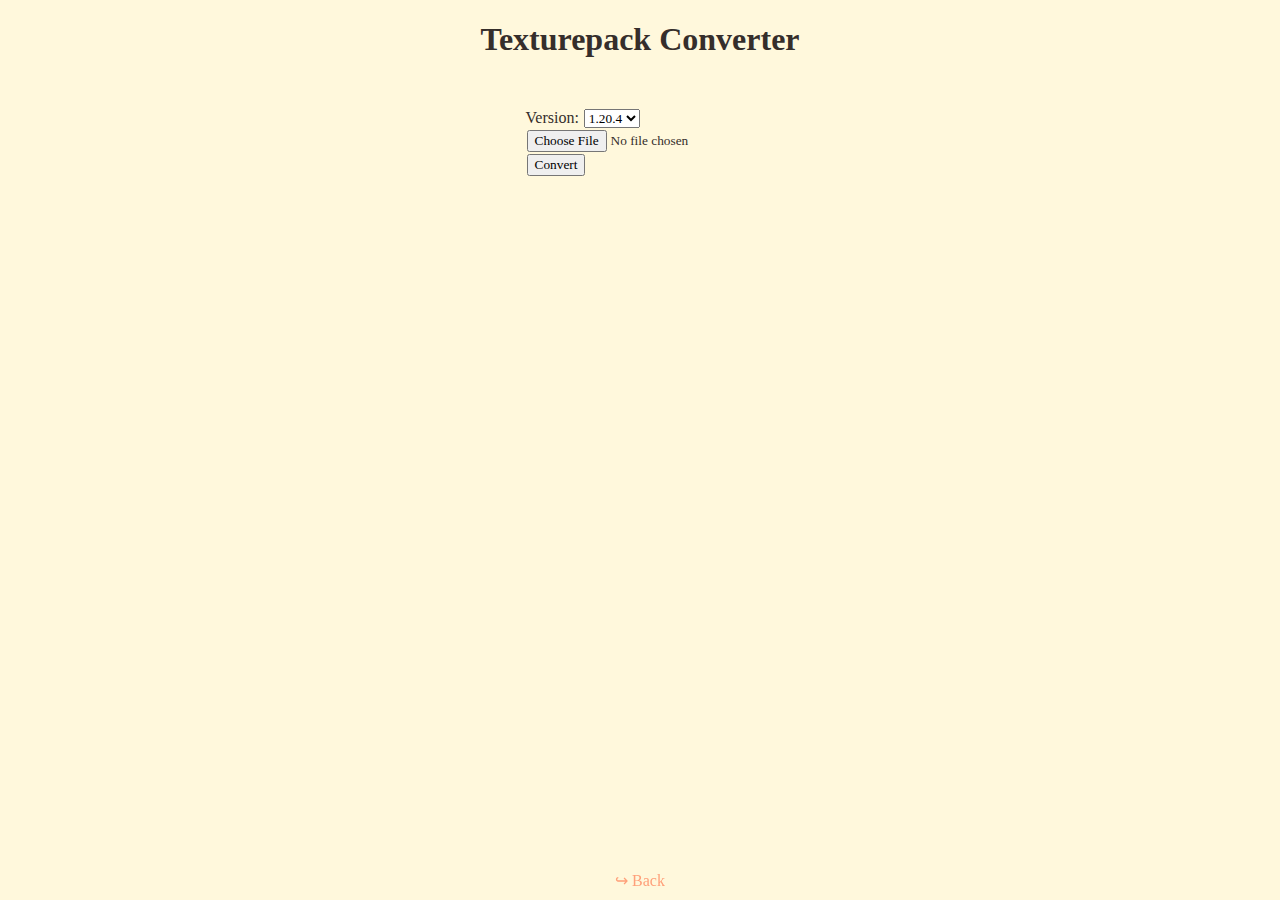
==== converter.html @ 2ab9ff8b "More stuff" ====
<!DOCTYPE html>
<html lang="en">

<head>
    <meta charset="UTF-8">
    <meta name="viewport" content="width=device-width, initial-scale=1.0">
    <title>Texturepack Converter</title>

    <link rel="stylesheet" href="style.css">

    <script>
        function submit() {

        }
    </script>
</head>

<body>
    <h1>Texturepack Converter</h1>

    <div id="flexbox">
        <form>
            Version:
            <select id="version">
                <option value="1.20.4">1.20.4</option>
                <option value="b1.7.3">b1.7.3</option>
            </select>
            <br>
            <input id="file" type="file">
            <br>
            <input type="submit" value="Convert" onclick="submit()">
        </form>
    </div>

    <div id="footer">
        <a id="back" href="index.html">↪ Back</a>
    </div>
</body>

</html>
---- style.css ----
* {
    box-sizing: border-box;
}

body {
    margin: 0;
    font-family: 'Comic Sans MS';
    background-color: cornsilk;
    color: rgb(53, 46, 43);
}

input, select {
    font-family: 'Comic Sans MS';
    margin: 1px;
}

input::-webkit-file-upload-button {
    font-family: 'Comic Sans MS';
}

h1 {
    font-family: 'Trebuchet MS';
    text-align: center;
    margin-bottom: 50px;
}

h3 {
    font-family: 'Trebuchet MS';
    text-align: center;
}

a {
    color: lightsalmon;
    text-decoration: unset;

    transition: color 0.5s;
}

a:hover {
    color: blueviolet;
    text-decoration: underline;
}

#flexbox {
    display: flex;
    justify-content: center;
}

#hidden {
    color: rgba(0, 0, 0, 0);
    position: fixed;
    top: 50%;
    left: calc(50% - 3em);
    padding: 10px;
    cursor: default;
}

#footer {
    padding: 10px 0px;
    width: 100%;
    position: fixed;
    left: 0;
    bottom: 0;
    text-align: center;
}

#sites {
    display: flex;
    justify-content: center;
}

#sites a {
    border: 10px dashed blanchedalmond;
    background-color: bisque;
    color: unset;
    text-decoration: unset;

    font-size: 14pt;

    width: max-content;
    padding: 20px 30px;
    margin: 5px;

    transition-property: border, background-color, color;
    transition-duration: 0.3s;
}

#sites a:hover {
    border: 10px dashed papayawhip;
    background-color: blanchedalmond;
    color: rgb(88, 75, 69);
}
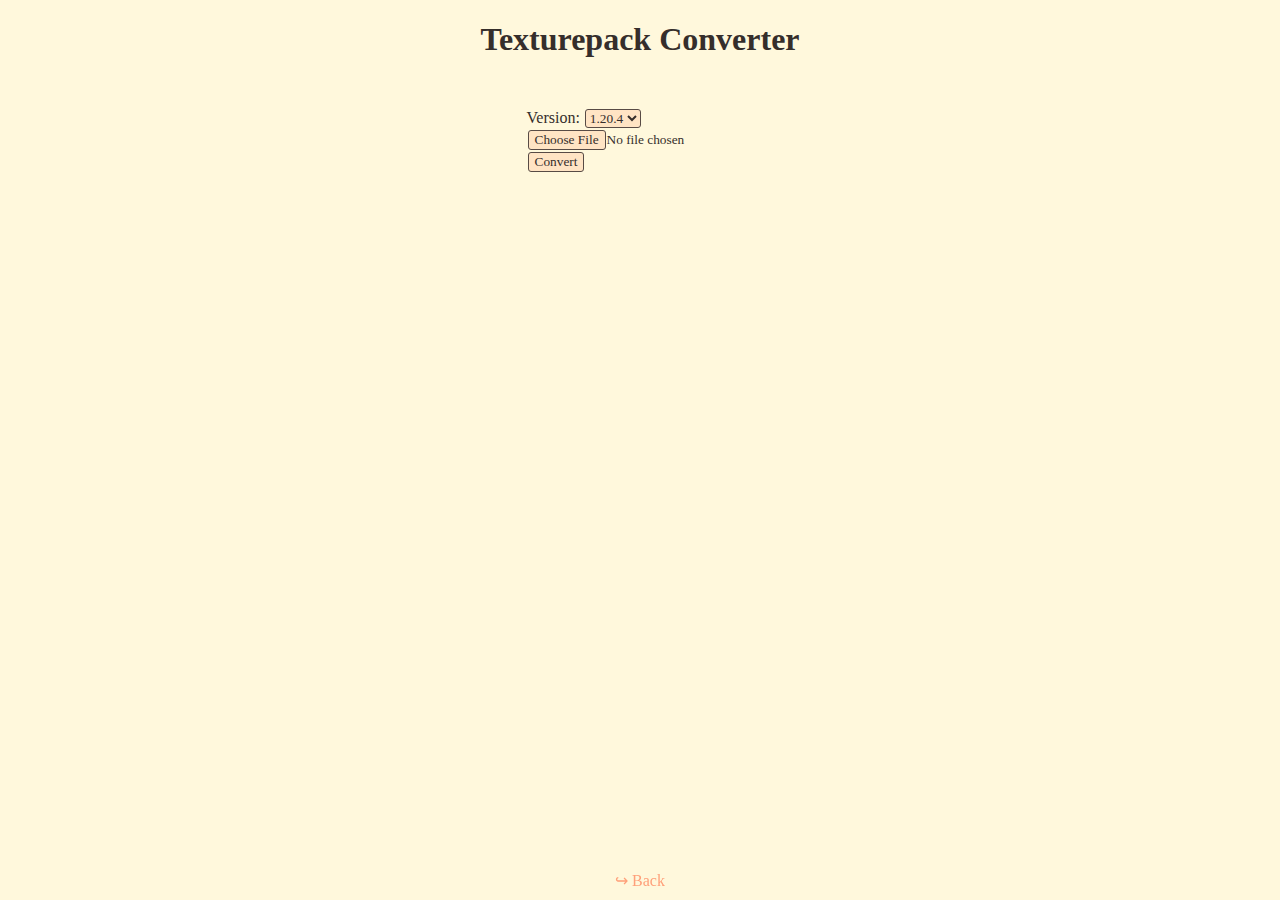
==== commit 24f32acb: "Better styles" ====
--- a/converter.html
+++ b/converter.html
@@ -9,8 +9,9 @@
     <link rel="stylesheet" href="style.css">
 
     <script>
-        function submit() {
-
+        function convert() {
+            let form = document.getElementById("form");
+            console.log(form["version"]);
         }
     </script>
 </head>
@@ -19,8 +20,8 @@
     <h1>Texturepack Converter</h1>
 
     <div id="flexbox">
-        <form>
-            Version:
+        <form id="form">
+            <label for="version">Version:</label>
             <select id="version">
                 <option value="1.20.4">1.20.4</option>
                 <option value="b1.7.3">b1.7.3</option>
@@ -28,7 +29,7 @@
             <br>
             <input id="file" type="file">
             <br>
-            <input type="submit" value="Convert" onclick="submit()">
+            <input type="submit" value="Convert">
         </form>
     </div>
 
--- a/style.css
+++ b/style.css
@@ -1,21 +1,46 @@
 * {
     box-sizing: border-box;
+    --dark-grey: rgb(53, 46, 43);
+    --light-grey: rgb(88, 75, 69);
+
+    --white-orange: cornsilk;
+    --light-orange: papayawhip;
+    --accent-orange: blanchedalmond;
+    --orange: bisque;
+    --deep-orange: lightsalmon;
+    --deep-violet: blueviolet;
 }
 
 body {
     margin: 0;
     font-family: 'Comic Sans MS';
-    background-color: cornsilk;
-    color: rgb(53, 46, 43);
+    background-color: var(--white-orange);
+    color: var(--dark-grey);
 }
 
-input, select {
+::selection {
+    background-color: var(--deep-orange);
+    color: var(--white-orange);
+}
+
+input {
+    font-family: 'Comic Sans MS';
+}
+
+option:selection {
+    font-style: italic;
+}
+
+input::-webkit-file-upload-button,
+input[type=submit],
+select {
+    border: 1px solid var(--light-grey);
+    border-radius: 3px;
+    background-color: var(--orange);
+    color: var(--dark-grey);
     font-family: 'Comic Sans MS';
     margin: 1px;
-}
 
-input::-webkit-file-upload-button {
-    font-family: 'Comic Sans MS';
 }
 
 h1 {
@@ -30,14 +55,14 @@
 }
 
 a {
-    color: lightsalmon;
+    color: var(--deep-orange);
     text-decoration: unset;
 
     transition: color 0.5s;
 }
 
 a:hover {
-    color: blueviolet;
+    color: var(--deep-violet);
     text-decoration: underline;
 }
 
@@ -47,12 +72,18 @@
 }
 
 #hidden {
-    color: rgba(0, 0, 0, 0);
+    color: var(--white-orange);
     position: fixed;
     top: 50%;
     left: calc(50% - 3em);
     padding: 10px;
     cursor: default;
+}
+
+#hidden::selection {
+    background: var(--white-orange);
+    color: var(--light-orange);
+
 }
 
 #footer {
@@ -70,9 +101,9 @@
 }
 
 #sites a {
-    border: 10px dashed blanchedalmond;
-    background-color: bisque;
-    color: unset;
+    border: 10px dashed var(--accent-orange);
+    background-color: var(--orange);
+    color: var(--dark-grey);
     text-decoration: unset;
 
     font-size: 14pt;
@@ -81,12 +112,11 @@
     padding: 20px 30px;
     margin: 5px;
 
-    transition-property: border, background-color, color;
+    transition-property: border, color;
     transition-duration: 0.3s;
 }
 
 #sites a:hover {
-    border: 10px dashed papayawhip;
-    background-color: blanchedalmond;
-    color: rgb(88, 75, 69);
+    border: 10px dashed var(--light-orange);
+    color: var(--light-grey);
 }